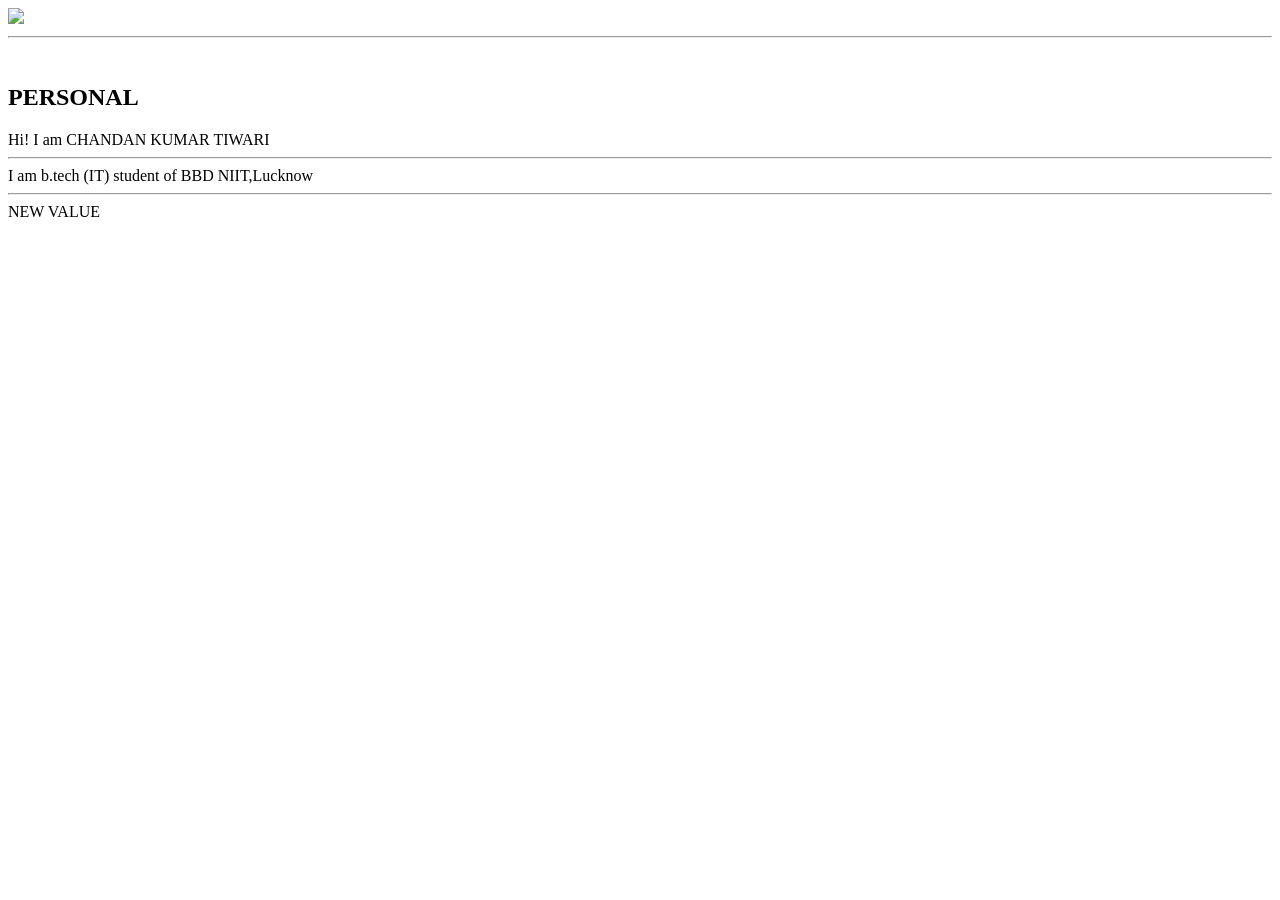
==== ui/index.html @ 4f17cd78 "[imad-console] Updates ui/index.html" ====
<!doctype html>
<html>
    <head>
        <link href="/ui/style.css" rel="stylesheet" />
    </head>
    <body>
        <div class = "container">
                <div class="center">
                   <img id='madi' src="https://pbs.twimg.com/profile_images/780305777932193792/beZiIX_x.jpg" class="img-medium"/>
                 </div>
                 <hr/>
                 <br>
                 <h2>PERSONAL</h2>
                 <div>
                     Hi! I am CHANDAN KUMAR TIWARI
                 </div>
                 <hr/>
                 <h2PROFESSIONAL</h2>
                 <div>
                  I am b.tech (IT) student of BBD NIIT,Lucknow   
                 </div>
                 <hr/>
                 <div class="footer">
                     
                 </div>
                  <div id='main-text' class="center text-big bold">
                   Hi! I am chandan, and this is my first webapp
                  </div>
        </div>
       
        <script type="text/javascript" src="/ui/main.js">
        </script>
    </body>
</html>
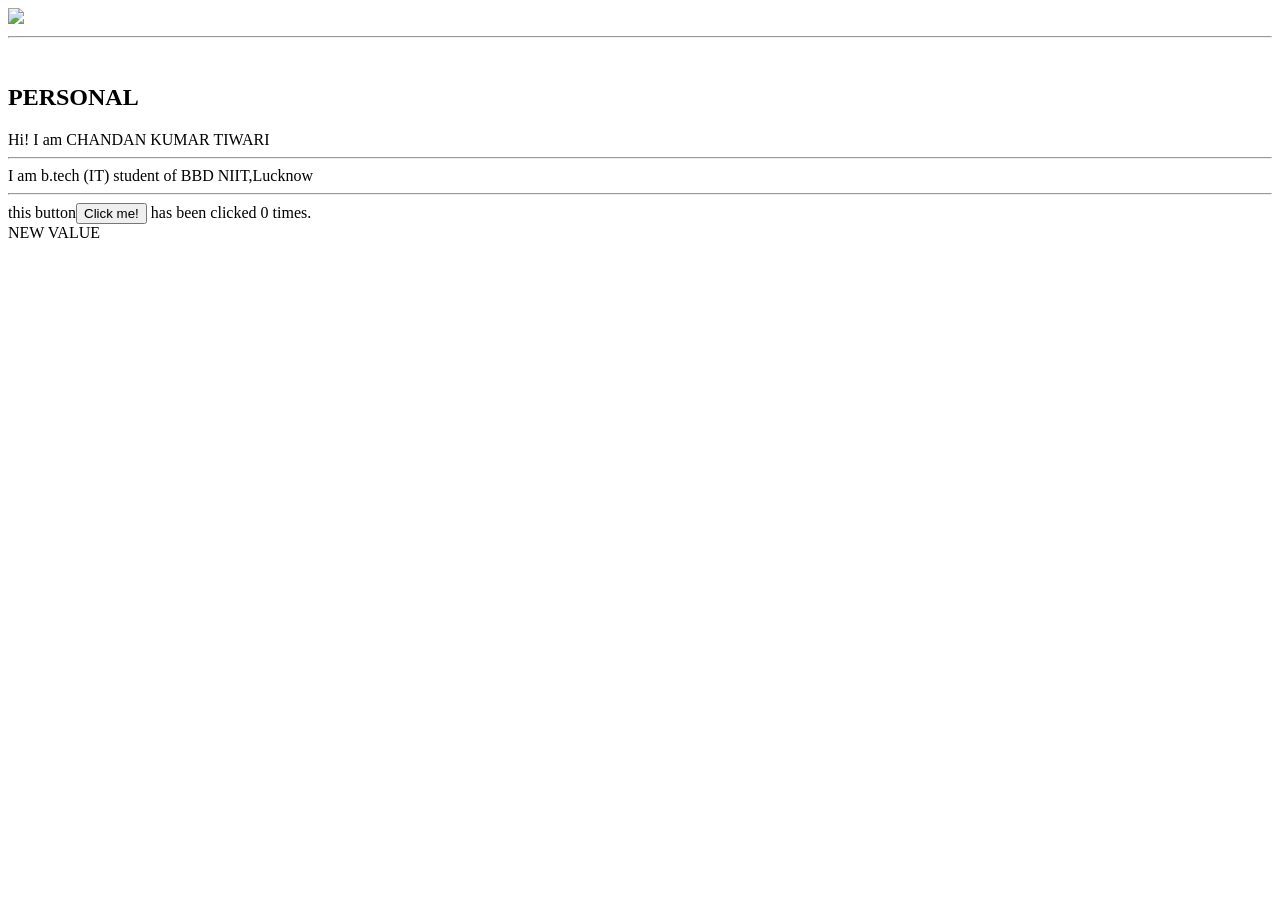
==== commit 50f8b0e9: "[imad-console] Updates ui/index.html" ====
--- a/ui/index.html
+++ b/ui/index.html
@@ -21,7 +21,7 @@
                  </div>
                  <hr/>
                  <div class="footer">
-                     
+                     this button<button id="counter">Click me!</button> has been clicked <span id="count">0</span> times.
                  </div>
                   <div id='main-text' class="center text-big bold">
                    Hi! I am chandan, and this is my first webapp
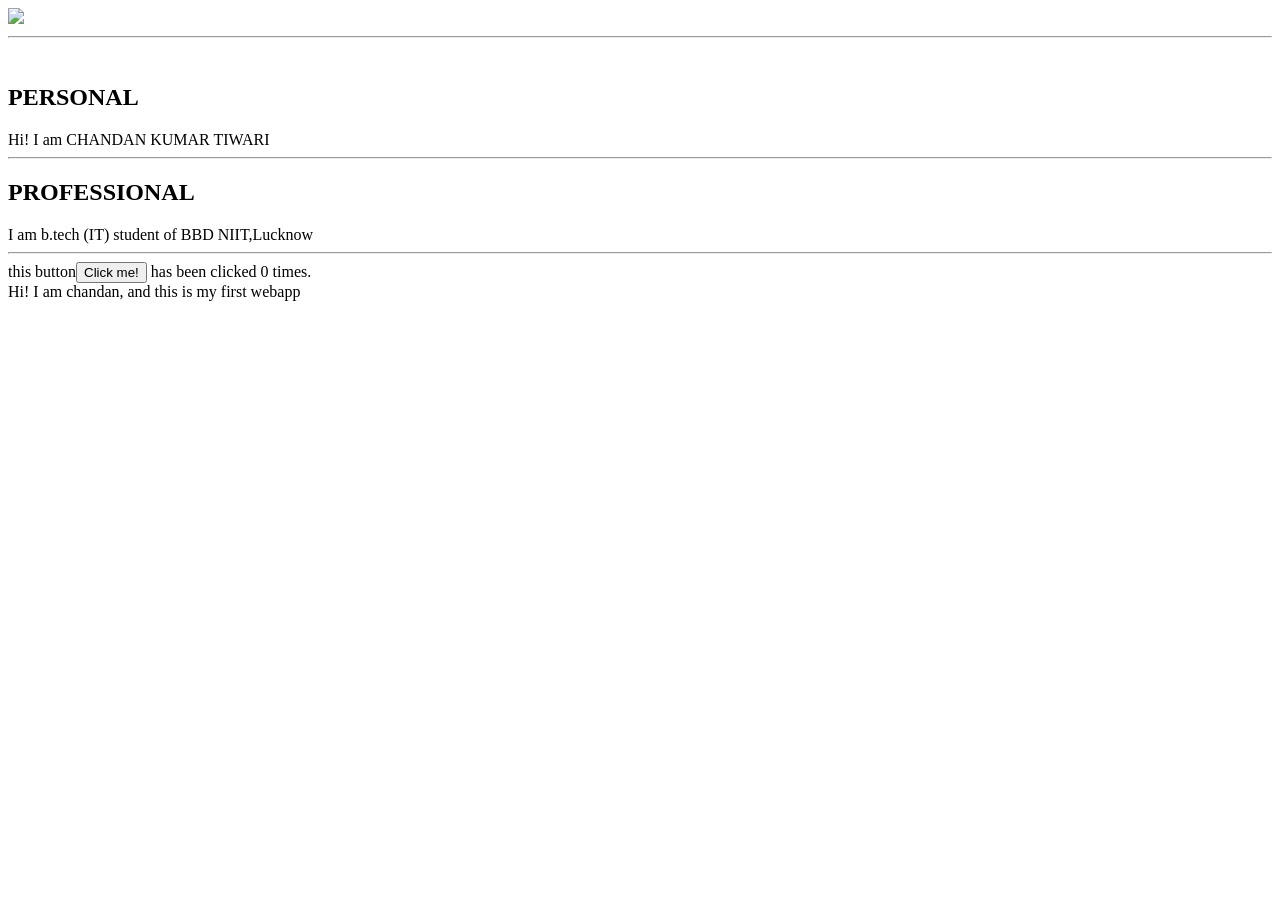
==== commit dc513b52: "[imad-console] Updates ui/index.html" ====
--- a/ui/index.html
+++ b/ui/index.html
@@ -15,7 +15,7 @@
                      Hi! I am CHANDAN KUMAR TIWARI
                  </div>
                  <hr/>
-                 <h2PROFESSIONAL</h2>
+                 <h2>PROFESSIONAL</h2>
                  <div>
                   I am b.tech (IT) student of BBD NIIT,Lucknow   
                  </div>
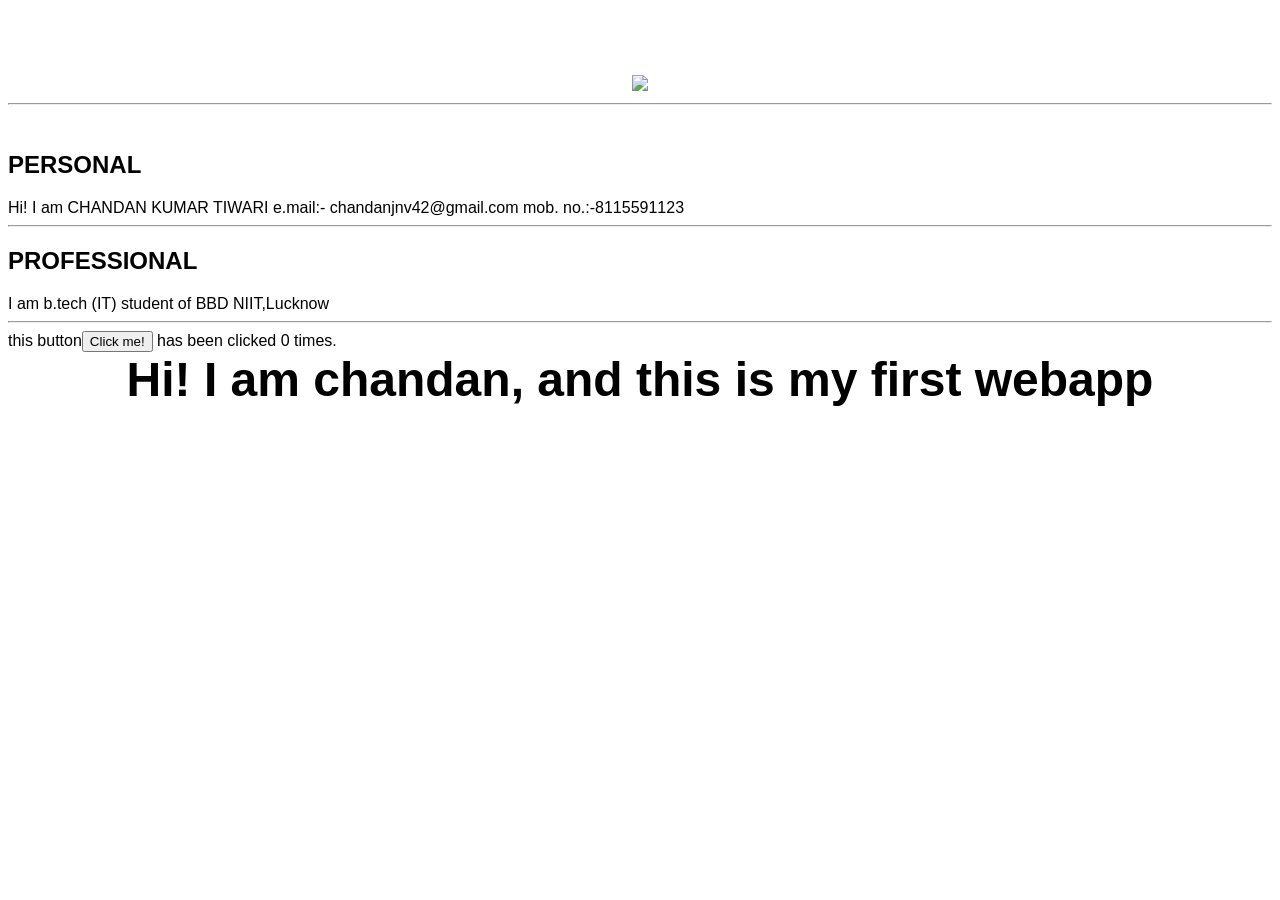
==== commit 9f42f722: "[imad-console] Updates ui/index.html" ====
--- a/ui/index.html
+++ b/ui/index.html
@@ -13,11 +13,17 @@
                  <h2>PERSONAL</h2>
                  <div>
                      Hi! I am CHANDAN KUMAR TIWARI
+                     e.mail:-  chandanjnv42@gmail.com
+                     
+                     mob. no.:-8115591123
+                     
+                     
                  </div>
                  <hr/>
                  <h2>PROFESSIONAL</h2>
                  <div>
-                  I am b.tech (IT) student of BBD NIIT,Lucknow   
+                  I am b.tech (IT) student of BBD NIIT,Lucknow 
+                  
                  </div>
                  <hr/>
                  <div class="footer">
--- a/ui/style.css
+++ b/ui/style.css
@@ -0,0 +1,22 @@
+body {
+    font-family: sans-serif;
+    background-color:light blue;
+    margin-top: 75px;
+}
+
+.center {
+    text-align: center;
+}
+
+.text-big {
+    font-size: 300%;
+}
+
+.bold {
+    font-weight: bold;
+}
+
+.img-medium {
+    height: 200px;
+}
+
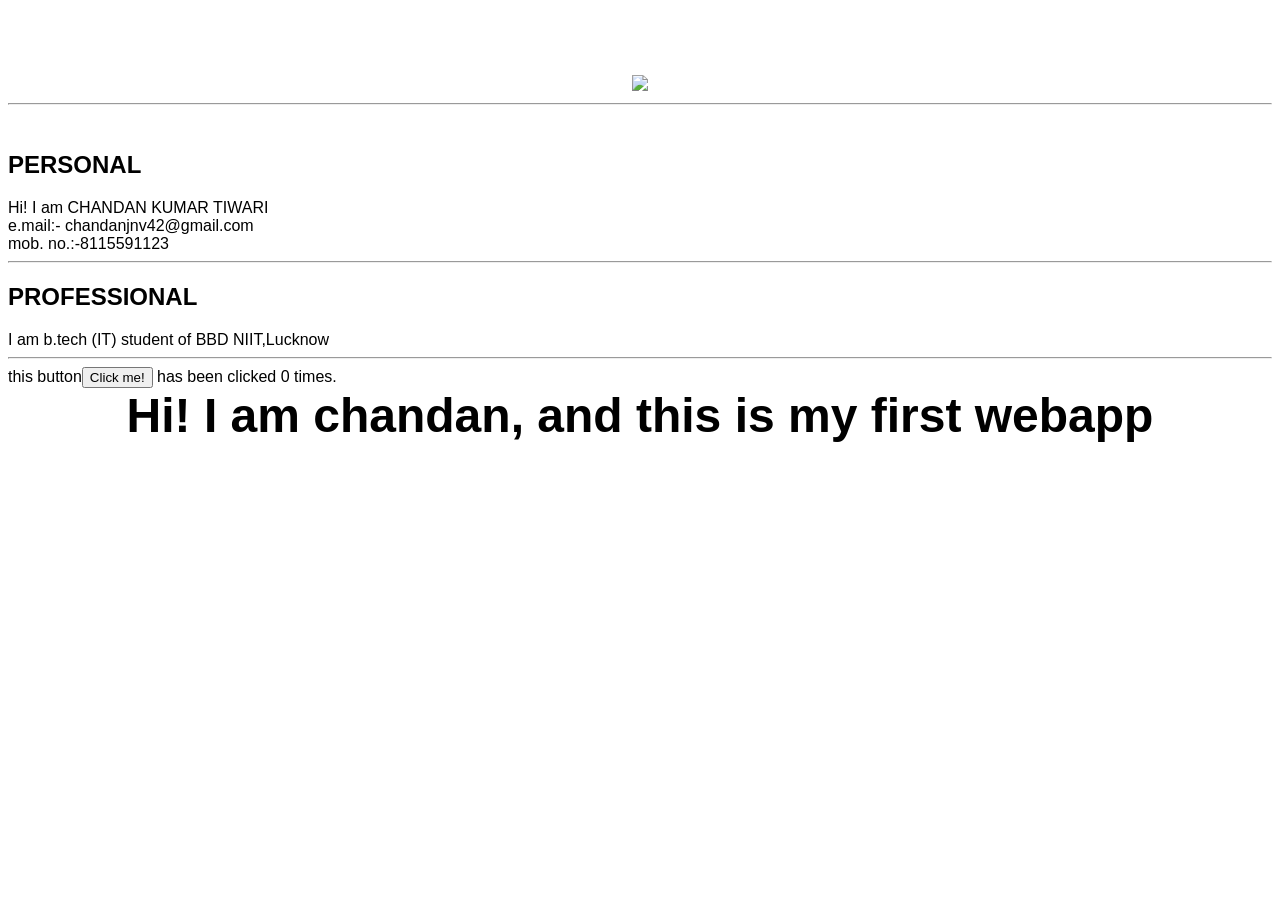
==== commit 5536f7ea: "[imad-console] Updates ui/index.html" ====
--- a/ui/index.html
+++ b/ui/index.html
@@ -12,8 +12,8 @@
                  <br>
                  <h2>PERSONAL</h2>
                  <div>
-                     Hi! I am CHANDAN KUMAR TIWARI
-                     e.mail:-  chandanjnv42@gmail.com
+                     Hi! I am CHANDAN KUMAR TIWARI  <br>
+                     e.mail:-  chandanjnv42@gmail.com<br>
                      
                      mob. no.:-8115591123
                      
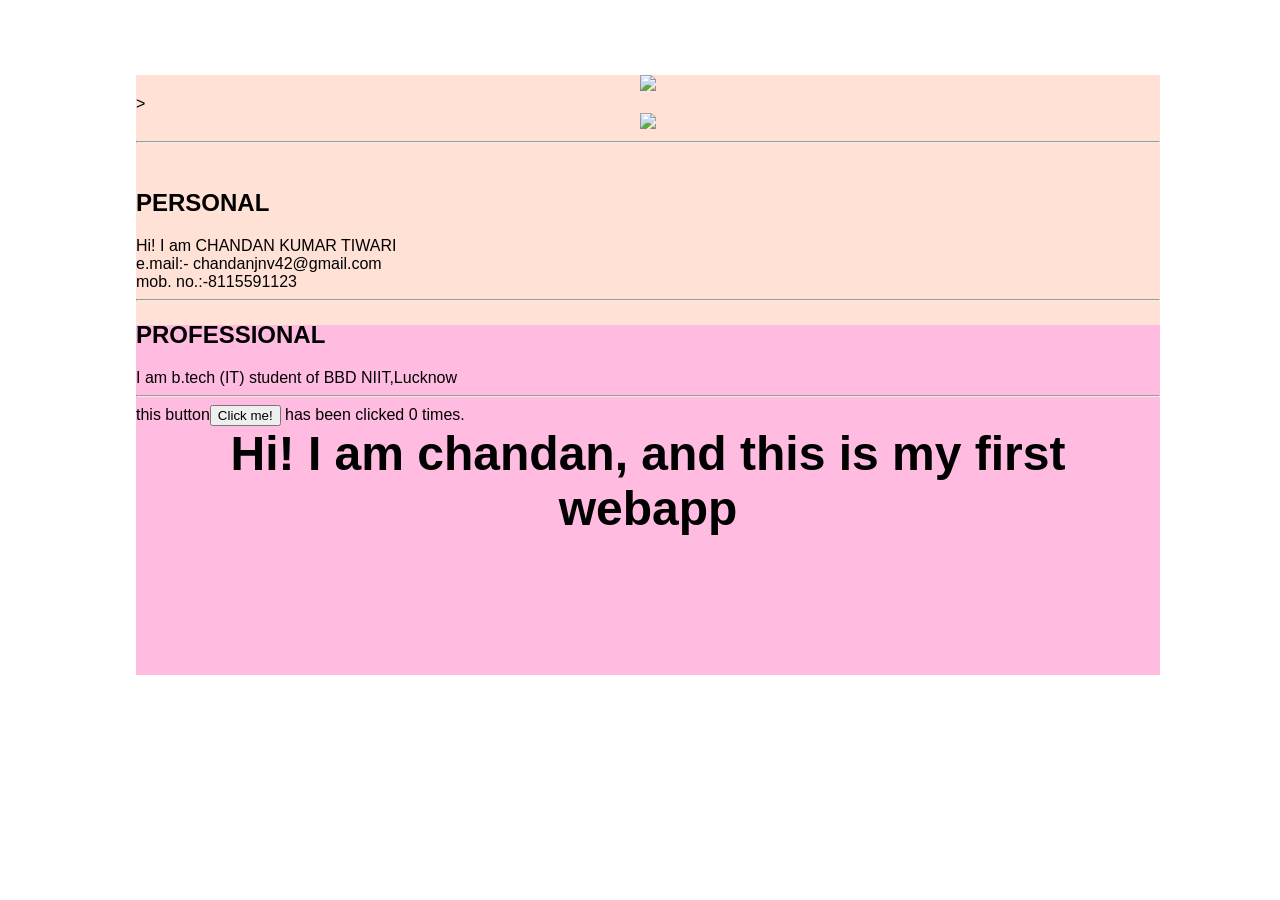
==== commit 25124901: "[imad-console] Updates ui/index.html" ====
--- a/ui/index.html
+++ b/ui/index.html
@@ -3,9 +3,13 @@
     <head>
         <link href="/ui/style.css" rel="stylesheet" />
     </head>
-    <body>
+    <body  style="background-image:url(background-784377_960_720.jpg); width:100%; height:100%;">
+<div style="background-color:#FFBCE0; width:80%;height:600px; margin:auto">
+<div style="background-color:#FFE1D5; width:100%;height:250px; margin:auto">
+<center><img src="head.png" /></center>>
         <div class = "container">
                 <div class="center">
+                    
                    <img id='madi' src="https://pbs.twimg.com/profile_images/780305777932193792/beZiIX_x.jpg" class="img-medium"/>
                  </div>
                  <hr/>
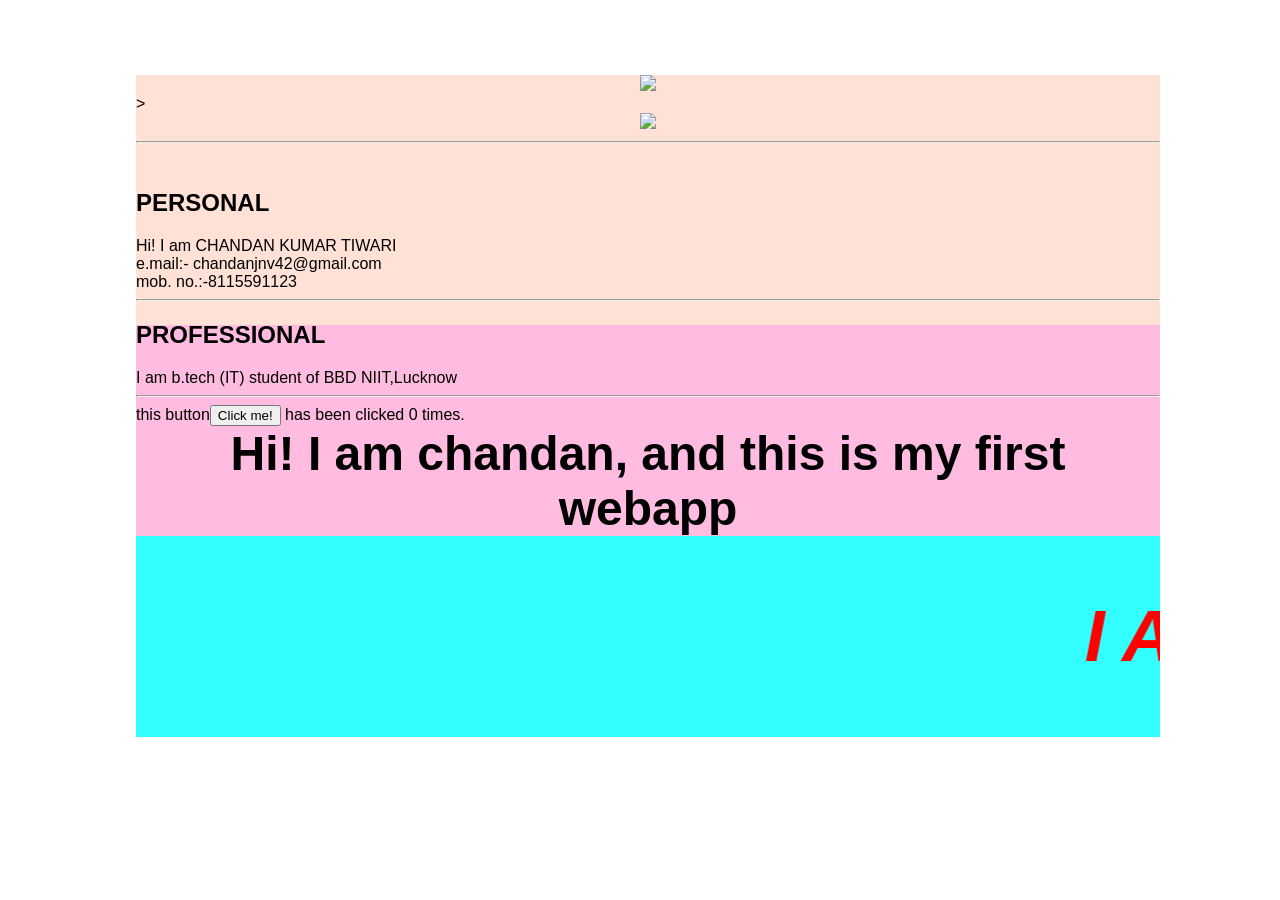
==== commit c598a71f: "[imad-console] Updates ui/index.html" ====
--- a/ui/index.html
+++ b/ui/index.html
@@ -34,8 +34,10 @@
                      this button<button id="counter">Click me!</button> has been clicked <span id="count">0</span> times.
                  </div>
                   <div id='main-text' class="center text-big bold">
-                   Hi! I am chandan, and this is my first webapp
+                   Hi! I am chandan, and this is my first webapp<br>
+                   <marquee style="background:#33FFFF;color:red"><h2><i>I AM CHANDAN KUMAR TIWARI FROM DEORIA</i></h2></marquee>
                   </div>
+                  
         </div>
        
         <script type="text/javascript" src="/ui/main.js">
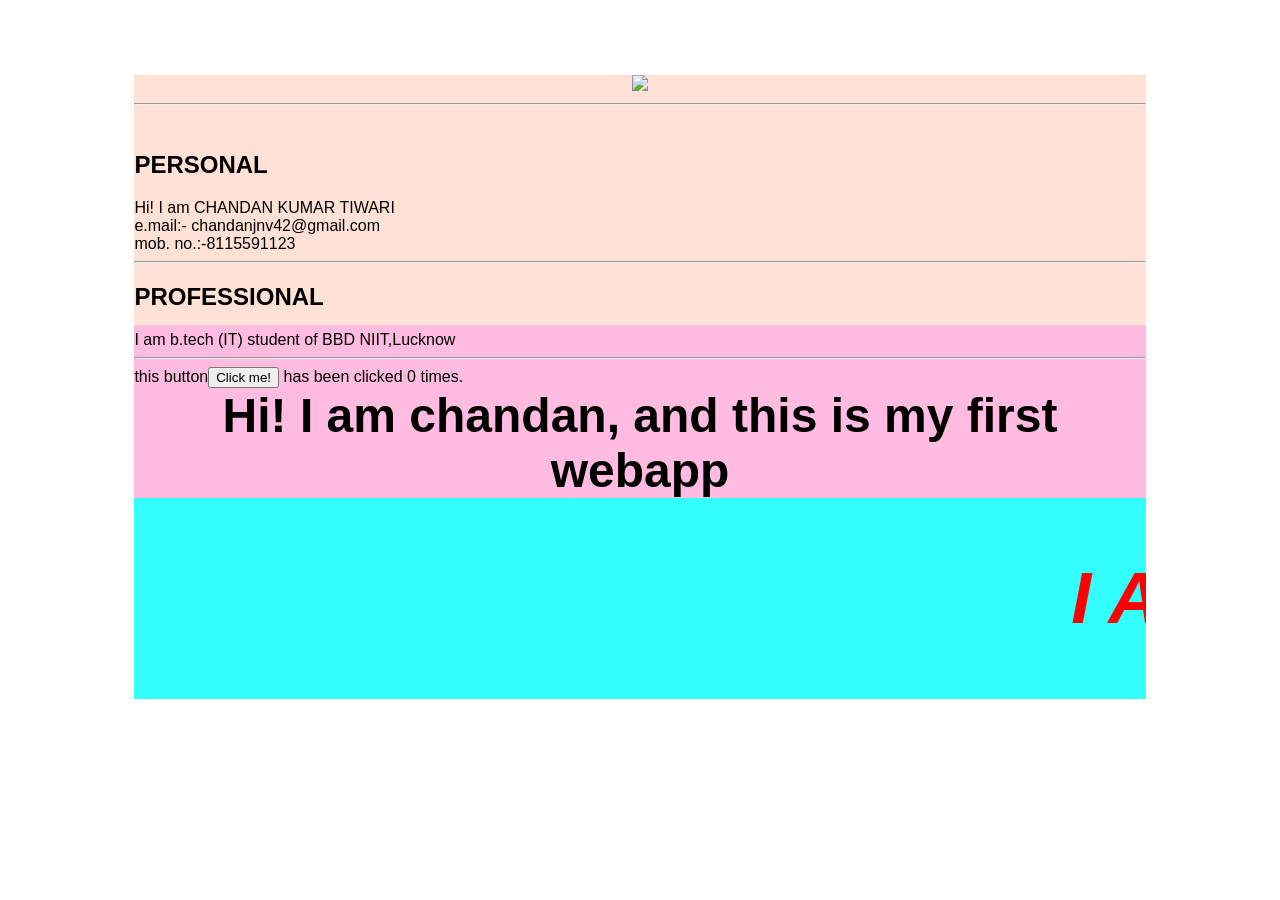
==== commit 9c5017fb: "[imad-console] Updates ui/index.html" ====
--- a/ui/index.html
+++ b/ui/index.html
@@ -3,10 +3,10 @@
     <head>
         <link href="/ui/style.css" rel="stylesheet" />
     </head>
-    <body  style="background-image:url(background-784377_960_720.jpg); width:100%; height:100%;">
+    <body>
 <div style="background-color:#FFBCE0; width:80%;height:600px; margin:auto">
 <div style="background-color:#FFE1D5; width:100%;height:250px; margin:auto">
-<center><img src="head.png" /></center>>
+
         <div class = "container">
                 <div class="center">
                     
